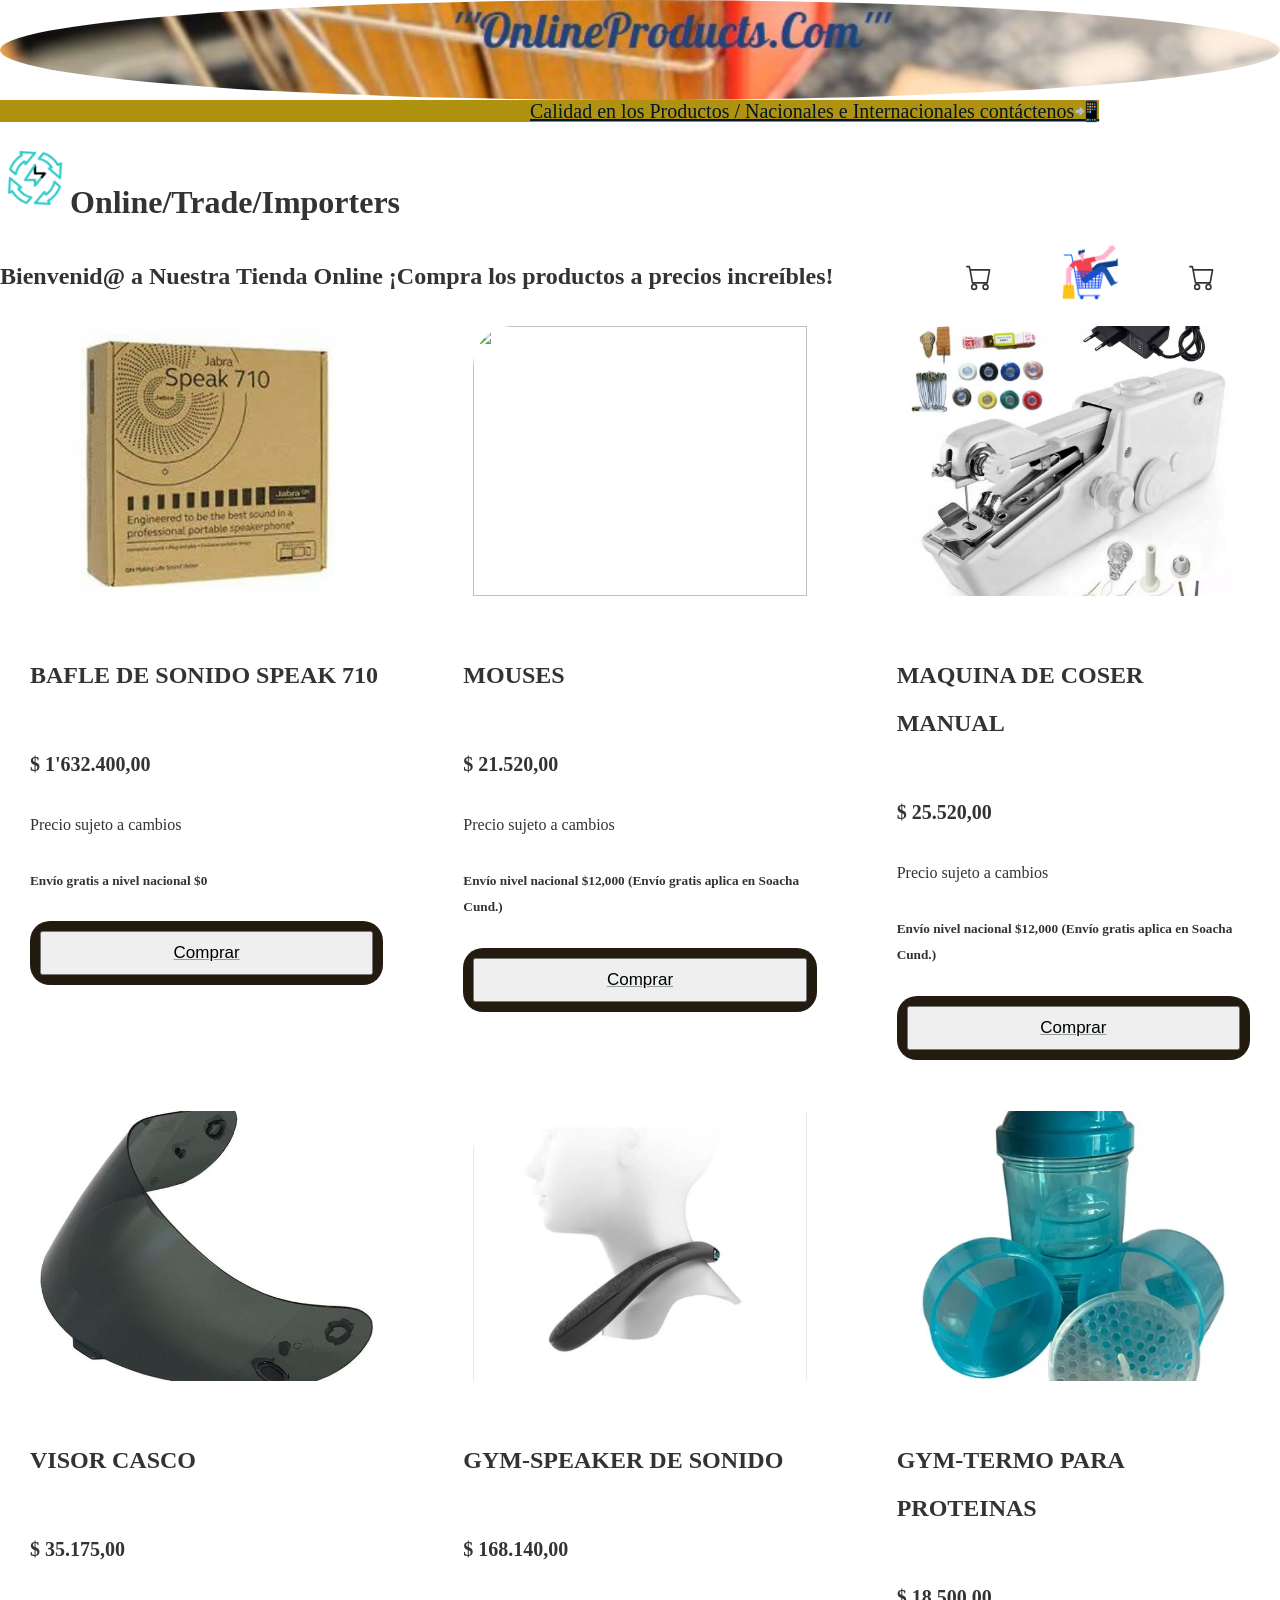
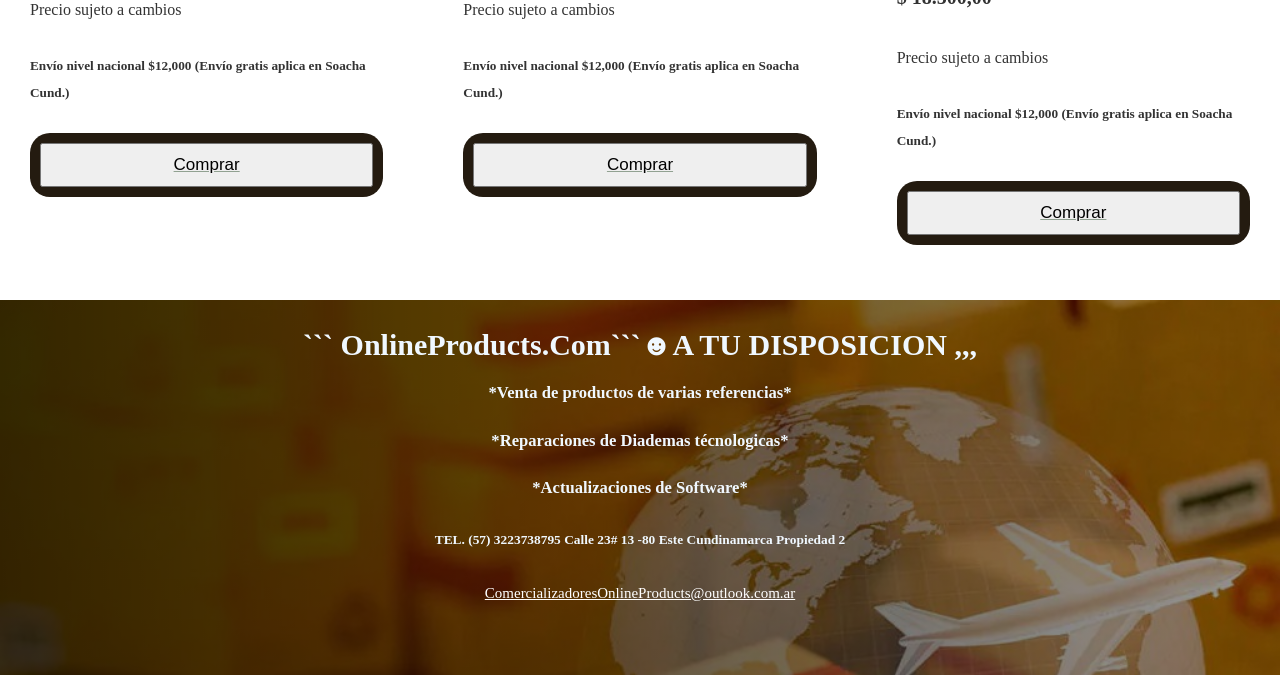
==== tienda/index.html @ 9b1cabf4 "first commit" ====
<!DOCTYPE html>
<html lang="en">
<head>
    <meta charset="UTF-8">
    <meta name="viewport" content="width=device-width, initial-scale=1.0">
    <title>"OnlineProduct.com"></title>
    <img class="imagen"  src="images/imgtrade.jpg" alt="">
    <a class="cc1" href="contacto.html">Calidad en los Productos / Nacionales e Internacionales contáctenos📲</a>
    <link rel="stylesheet" href="style.css"> <!-- se agrega el link con los estilos -->
    <link rel="a"  href="javascrip.js"> <!-- se agrega el link con los estilos -->
    <h1><img src="images/rec.gif" width="70px" alt="">Online/Trade/Importers</h1><!-- logo -->
</head>

<body>
    <header>
        <h2>Bienvenid@ a Nuestra Tienda Online ¡Compra los productos a precios increíbles! </h2>
        <div class="icon"><!-- se agrega el link o codigo del icono del carrito de compras -->
            <svg xmlns="http://www.w3.org/2000/svg" width="26" height="16" fill="currentColor" class="icon-cart" viewBox="0 0 16 22">
                <path d="M0 1.5A.5.5 0 0 1 .5 1H2a.5.5 0 0 1 .485.379L2.89 3H14.5a.5.5 0 0 1 .491.592l-1.5 8A.5.5 0 0 1 13 12H4a.5.5 0 0 1-.491-.408L2.01 3.607 1.61 2H.5a.5.5 0 0 1-.5-.5M3.102 4l1.313 7h8.17l1.313-7zM5 12a2 2 0 1 0 0 4 2 2 0 0 0 0-4m7 0a2 2 0 1 0 0 4 2 2 0 0 0 0-4m-7 1a1 1 0 1 1 0 2 1 1 0 0 1 0-2m7 0a1 1 0 1 1 0 2 1 1 0 0 1 0-2"/>
            </svg>
            <img src="images/carro.jpg" alt="" width="59">
            <svg xmlns="http://www.w3.org/2000/svg" width="26" height="16" fill="currentColor" class="icon-cart" viewBox="0 0 16 22">
                <path d="M0 1.5A.5.5 0 0 1 .5 1H2a.5.5 0 0 1 .485.379L2.89 3H14.5a.5.5 0 0 1 .491.592l-1.5 8A.5.5 0 0 1 13 12H4a.5.5 0 0 1-.491-.408L2.01 3.607 1.61 2H.5a.5.5 0 0 1-.5-.5M3.102 4l1.313 7h8.17l1.313-7zM5 12a2 2 0 1 0 0 4 2 2 0 0 0 0-4m7 0a2 2 0 1 0 0 4 2 2 0 0 0 0-4m-7 1a1 1 0 1 1 0 2 1 1 0 0 1 0-2m7 0a1 1 0 1 1 0 2 1 1 0 0 1 0-2"/>
            </svg> 
        </div>
    </header>

    <div class="Containerproductos"><!-- se crea el contenedor de los prdocutos -->
<!-- 1 -->
        <div class="item"><!-- se crea el primer contenedor del producto speak 710 -->
        <figure>
        <img src="images\7101.jpg" alt=""/>
        </figure>
        <div class="info-product">
            <h2>BAFLE DE SONIDO SPEAK 710</h2>
            <p class="precio">$ 1'632.400,00</p>Precio sujeto a cambios
            <h5>Envío gratis a nivel nacional $0</h5>
       <!-- <button>Comprar</button>   ****se quito este porque no tiene link y solo sirve con href-->
            <a class="button2" href="https://wa.me/message/UQRKP7R5RST4L1"><button>Comprar</button></a>   
        </div>
        </div>
<!-- 2 -->
        <div class="item"><!-- se crea el 2 contenedor del producto-->
        <figure>
        <img src="images\mou.jpg" alt="">
        </figure>
        <div class="info-product">
            <h2>MOUSES</h2>
            <p class="precio">$ 21.520,00</p>Precio sujeto a cambios
            <h5>Envío nivel nacional $12,000 (Envío gratis aplica en Soacha Cund.)</h5>
            <!-- <button>Comprar</button>   ****se quito este porque no tiene link y solo sirve con href-->
            <a class="button2" href="https://wa.me/message/UQRKP7R5RST4L1"><button>Comprar</button></a> 
        </div>
        </div> 
<!-- 3 -->
        <div class="item"><!-- se crea el 3 contenedor del producto-->
        <figure>
        <img src="images\coser 4.jpg" alt="">
        </figure>
        <div class="info-product">
            <h2>MAQUINA DE COSER MANUAL</h2>
            <p class="precio">$ 25.520,00</p>Precio sujeto a cambios
            <h5>Envío nivel nacional $12,000 (Envío gratis aplica en Soacha Cund.)</h5>
            <!-- <button>Comprar</button>   ****se quito este porque no tiene link y solo sirve con href-->
            <a class="button2" href="https://wa.me/message/UQRKP7R5RST4L1"><button>Comprar</button></a> 
        </div>
        </div>            
<!-- 4 -->
        <div class="item"><!-- se crea el 4 contenedor del producto-->
        <figure>
        <img src="images\visor oscuro.jpg" alt="">
        </figure>
        <div class="info-product">
            <h2>VISOR CASCO</h2>
            <p class="precio">$ 35.175,00</p>Precio sujeto a cambios
            <h5>Envío nivel nacional $12,000 (Envío gratis aplica en Soacha Cund.)</h5>
            <!-- <button>Comprar</button>   ****se quito este porque no tiene link y solo sirve con href-->
            <a class="button2" href="https://wa.me/message/UQRKP7R5RST4L1"><button>Comprar</button></a> 
        </div>
        </div>            
<!-- 5 -->
        <div class="item"><!-- se crea el 5 contenedor del producto-->
        <figure>
        <img src="images\gym4.jpg" alt="">
        </figure>
        <div class="info-product">
            <h2>GYM-SPEAKER DE SONIDO</h2>
            <p class="precio">$ 168.140,00</p>Precio sujeto a cambios
            <h5>Envío nivel nacional $12,000 (Envío gratis aplica en Soacha Cund.)</h5>
            <!-- <button>Comprar</button>   ****se quito este porque no tiene link y solo sirve con href-->
            <a class="button2" href="https://wa.me/message/UQRKP7R5RST4L1"><button>Comprar</button></a> 
        </div>
        </div>
<!-- 6 -->
        <div class="item"><!-- se crea el 6 contenedor del producto-->
            <figure>
            <img src="images\ter2.jpg" alt="">
            </figure>
            <div class="info-product">
                <h2>GYM-TERMO PARA PROTEINAS</h2>
                <p class="precio">$ 18.500,00</p>Precio sujeto a cambios
                <h5>Envío nivel nacional $12,000 (Envío gratis aplica en Soacha Cund.)</h5>
                <!-- <button>Comprar</button>   ****se quito este porque no tiene link y solo sirve con href-->
                <a class="button2" href="https://wa.me/message/UQRKP7R5RST4L1"><button>Comprar</button></a> 
            </div>
            </div>
    </div> 
    </div>
    <div class="pie-text">  
        <div class="pie-img">
            <h2>``` OnlineProducts.Com```☻A TU DISPOSICION ,,,</h2>
            <h5>*Venta de productos de varias referencias*</h5>
            <h5>*Reparaciones de Diademas técnologicas*</h5>
            <h5>*Actualizaciones de Software*</h5>
            <h6>TEL. (57) 3223738795 Calle 23# 13 -80 Este Cundinamarca Propiedad 2</h6>
            <a class="correo" href="ComercializadoresOnlineProducts@outlook.com.ar" >ComercializadoresOnlineProducts@outlook.com.ar</a>
        </div>
    </div>

</body>
</html>
---- tienda/style.css ----
/**::after,
*::before,
*{
    margin: 0;
    padding: 0;
    box-sizing: border-box;
}
*/

body{
    margin: 0 auto;
    max-width: 1300px;
    font-family:'Lato';
    color: #333333;
}
.icon-cart{   /*Dimensiones del icono de compras*/
    width: 26px;
    height: 40px;
    transition: all 2s;
    padding:0px 65px;
}
img{ /*Tamaño de las imagenes*/
    max-width: 100%;
}
header{ /*separar el titulo con el carrito de compras*/
    display: flex;
    justify-content: space-between;
    padding: 0px 0px 0px 0px;
}
.Containerproductos{ /*Configuracion de los contenedores de cada producto*/
    display: grid;
    grid-template-columns: repeat(3, 1fr);
    gap: 20px; /*Se usa para separar cada contener de los productos*/
}
.item{  /*Configuracion de las clases de cada contenedor de los items*/
    border-radius: 10px;
}
.item:hover{
    box-shadow: 0 10px 20px rgb(0, 0, 0, 0.30)  /*Configuracion de los bordes de cada contenedor de los items*/
}
.info-product{ /*Configuracion de los parrafos y la descripcion*/
    padding: 15px 30px;
    line-height: 2;
    display: flex;
    flex-direction: column;/*Configuracion de los parrafos su espacio ordenadamente*/
    gap: 05px; /*Configuracion de los espacio o separacion de los parrafos y botones*/
}
.item img{  /*Configuracion tamaño de las imagenes ancho y largo*/
    width: 100%;
    height: 270px;/*Configuracion tamaño de las imagenes con el contenedor*/
    object-fit: cover; /*Configuracion de las imagenes y las centra*/
    border-top-left-radius: 40px; /*forma ovalada a la imagenes*/
    transition: all .5s; /*Velocidad en que se muestran las imagenes en el 3d al pasar el puntero por encima*/
}
.item:hover img{   /*forma sobresaliente 3d a la imagenes*/
    transform: scale(1.2);
}
.item figure{  /*forma sobresaliente 3d a la imagenes- para que no se sobresalgan o desborden*/
    overflow: hidden;
}
.precio{
    font-size: 20px; /*tamaño del texto precio*/
    font-weight: 900;/*Negrilla del texto precio*/
}
/*.info-product button{
    border: none;
    background: none;
    background-color: #333;
    color: aliceblue; /*Color texto del botom comprar*//*
    padding: 10px 10px;*//*
    cursor: pointer; *//*Para la manito cuando paso el cursor*//*
    font-size: 17px; *//*tamaño del texto comprar*//*
    font-weight: 500;*//*Negrilla del texto comprar*/ /*
} */
.button2{   /*Configuracion link y clase del botton comprar*/
    border: none;
    background: none;
    background-color: #241b10;
    color: rgb(145, 161, 145); /*Color texto link del botom comprar*/
    padding: 10px 10px;
    display: grid;
    border-radius: 20px;
}
.info-product button{   /*Color texto del botom comprar*/
    padding: 10px 5px;
    cursor: pointer; /*Para la manito cuando paso el cursor*/
    font-size: 17px; /*tamaño del texto comprar*/
    font-weight: 510;/*Negrilla del texto comprar*/ 
}
.imagen{
    padding:0px 0px;
    height: 100px;/*Configuracion tamaño de las imagenes con el contenedor*/
    object-fit: cover; /*Configuracion de las imagenes y las centra*/
    border-radius: 50%; /*forma ovalada a la imagenes*/
    transform: scale(1.0);
    width: 100%;  
} 


.pie-img{
   
    text-align: center;
    display: 100px;
    transform: scale(1.0);
    padding:10px 10px;
    height: 355px;/*Configuracion tamaño de las imagenes con el contenedor*/
    object-fit: cover; /*Configuracion de las imagenes y las centra*/
    border-radius: 0%; /*forma ovalada a la imagenes*/
    width: 100%;  
    background: linear-gradient(to right, rgba(0 0 0 / 0.8),rgba(0 0 0 / 0.4) ), url(/tienda/images/piep.jpg);
    background-size: cover;
}
.pie-text{
    width: 100%; 
    display: flex;
    color: aliceblue;
    font-size: 20px; /*tamaño del texto comprar*/
    padding: 40px 0px 10px 0px;
    line-height: 20px;
}
.correo{
    color: white;
    font-size: 15px;
}

/*CONFIGURACION CONTACTO*/

.cc1{
    width: 0; 
    color: rgb(2, 23, 41);
    font-size: 20px; /*tamaño del texto comprar*/
    padding: 0px 0px 0px 530px;
    line-height: 0px ;
    background-position: right;
    text-align: center;
    background-color: #af9210;
}

.contacto1 button{
    width: 25%;
    display: flex;
    justify-content: center;
    background-color: #134157;
    color: white;
    font-size: 15px;
    font-weight: bold;
    padding: 15px 0px;
    border-radius: 100px;
    cursor: pointer;
}
.cor11{
    display: flex;
    color: rgb(46, 14, 230);
    font-size: 15px;
    background: fixed;
    padding: 0px 0px 0px 0px;
}

/*CONFIGURACION WHATSAPP*/

.whatsapp-container {
    text-align: center;
    background: fixed;
    padding: 0px 0px 0px 300px;
  }

  .whatsapp-btn {
    width: 50%;
    display: flex;
    justify-content: center;
    background-color: #25D366;
    color: white;
    font-size: 25px;
    font-weight: bold;
    padding: 15px 10px;
    border-radius: 10px;
    cursor: pointer;
    text-align: center;
    text-decoration: none;
  }

  .whatsapp-btn:hover {
    background-color: #1ebc57;
  }

  .qr-container {
    margin-top: 15px;
  }

  .qr-container img {
    display: flex;
    width: 200px;
    height: 200px;
    padding: 0px 115px;
  }
 .contacto-pagina{
    width: 0 auto;
    display: flex;
    color: #333333;
    transform: scale(2.0);
    position: fixed;
    font-weight: 900;/*Negrilla del texto*/ 
    padding:0px 0px 0px 765px;
 }
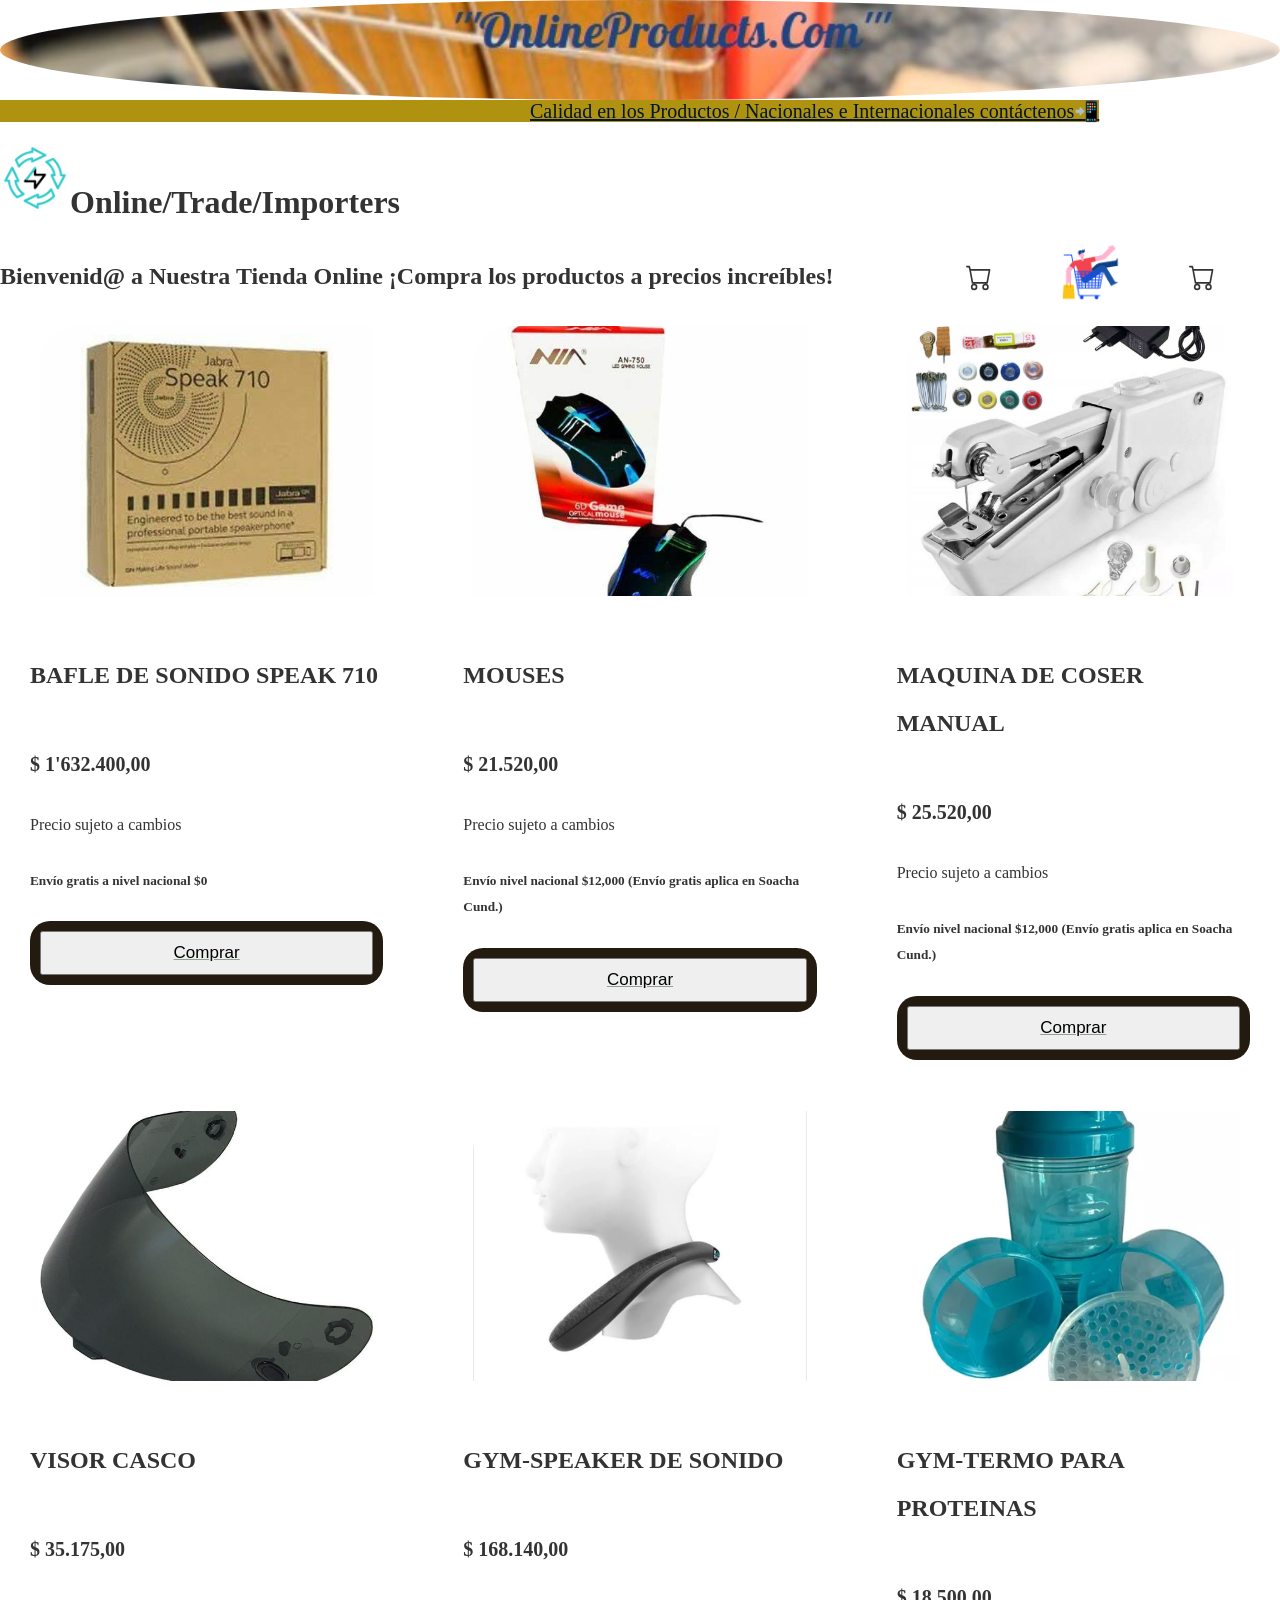
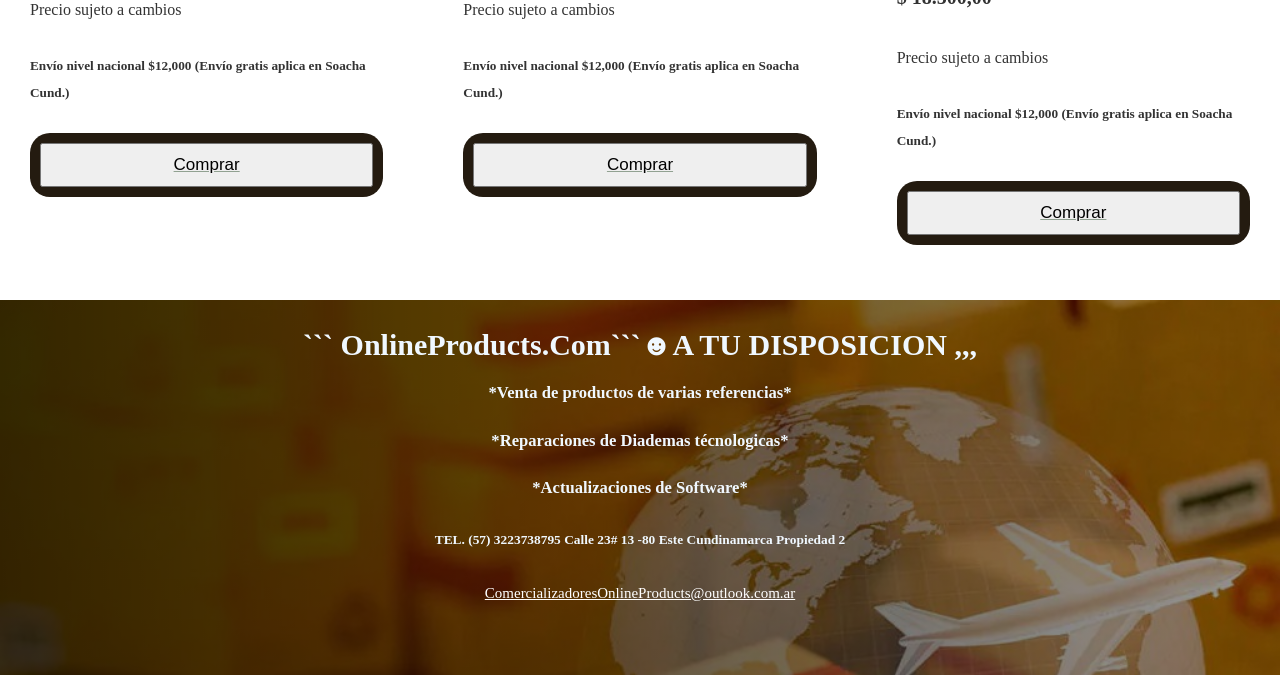
==== commit a8fb908e: "two commit" ====
--- a/tienda/index.html
+++ b/tienda/index.html
@@ -42,7 +42,7 @@
 <!-- 2 -->
         <div class="item"><!-- se crea el 2 contenedor del producto-->
         <figure>
-        <img src="images\mou.jpg" alt="">
+        <img src="images\mnia.jpg" alt="">
         </figure>
         <div class="info-product">
             <h2>MOUSES</h2>
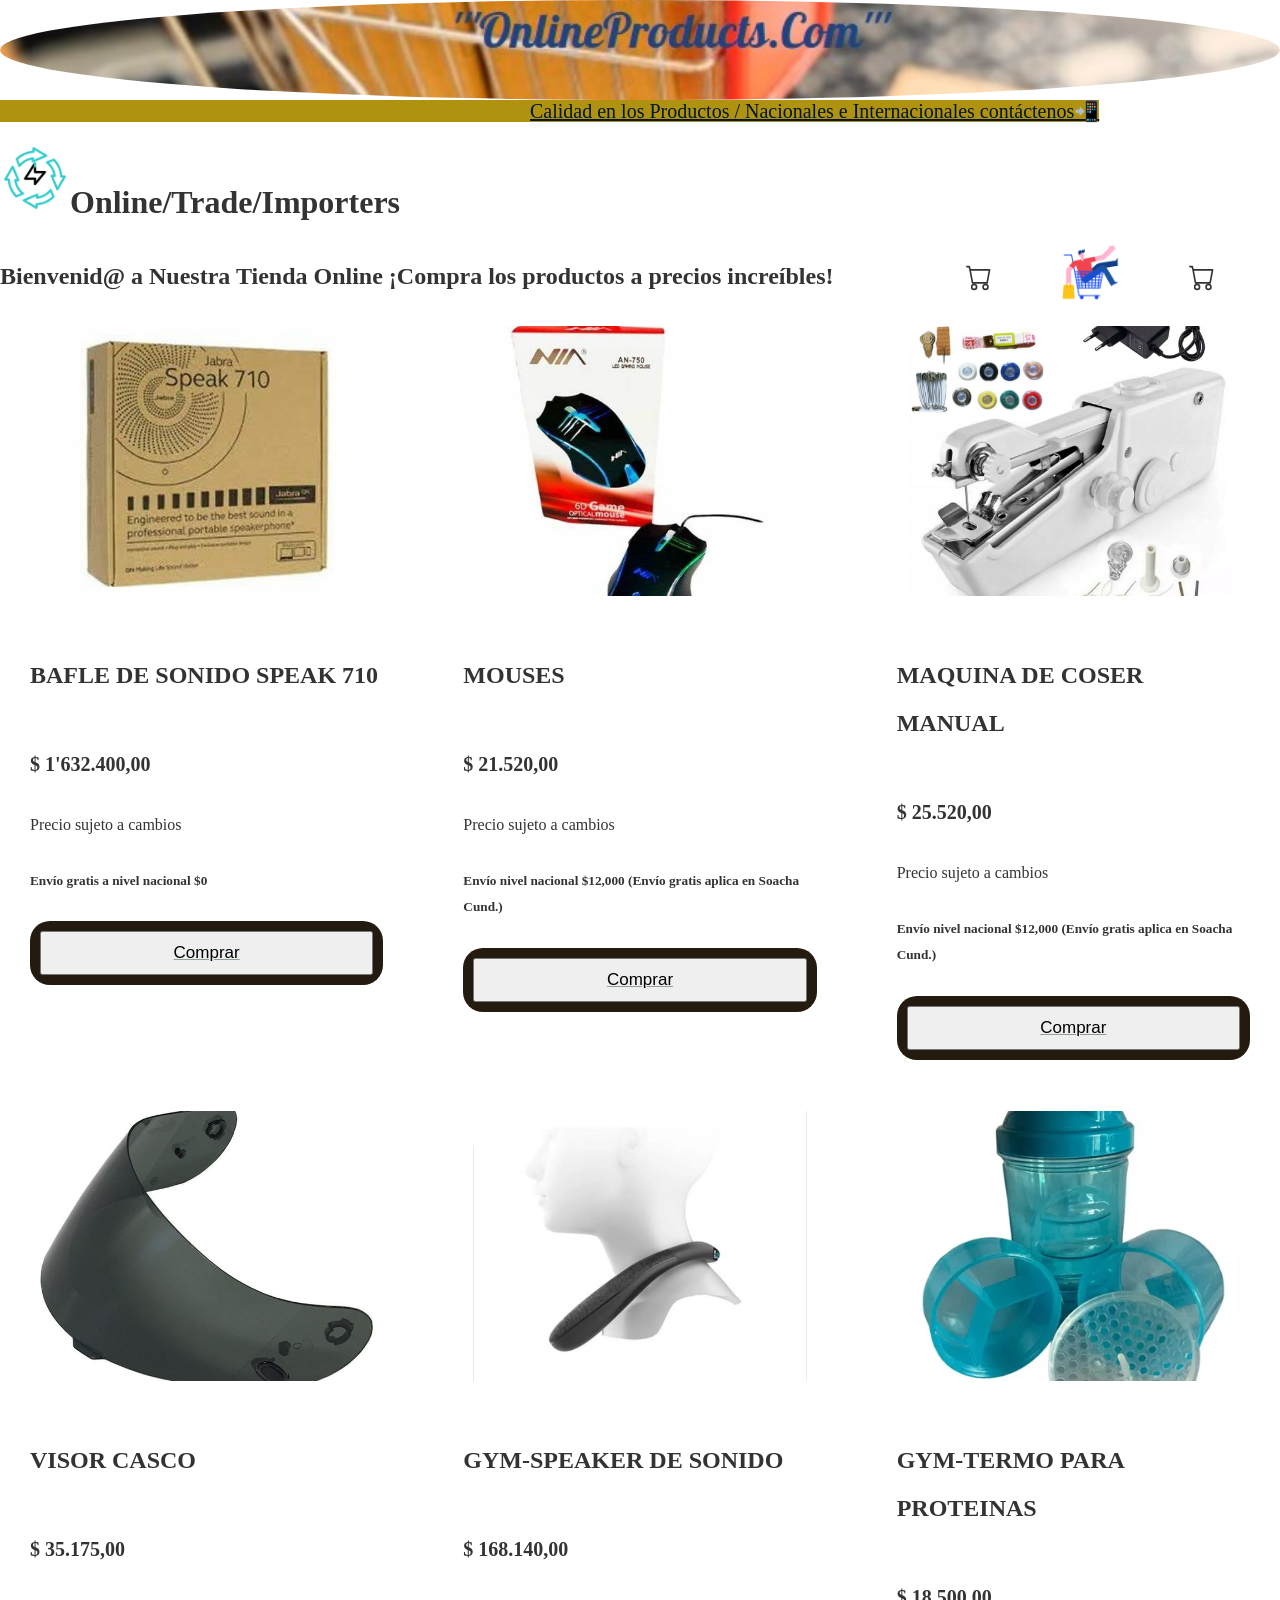
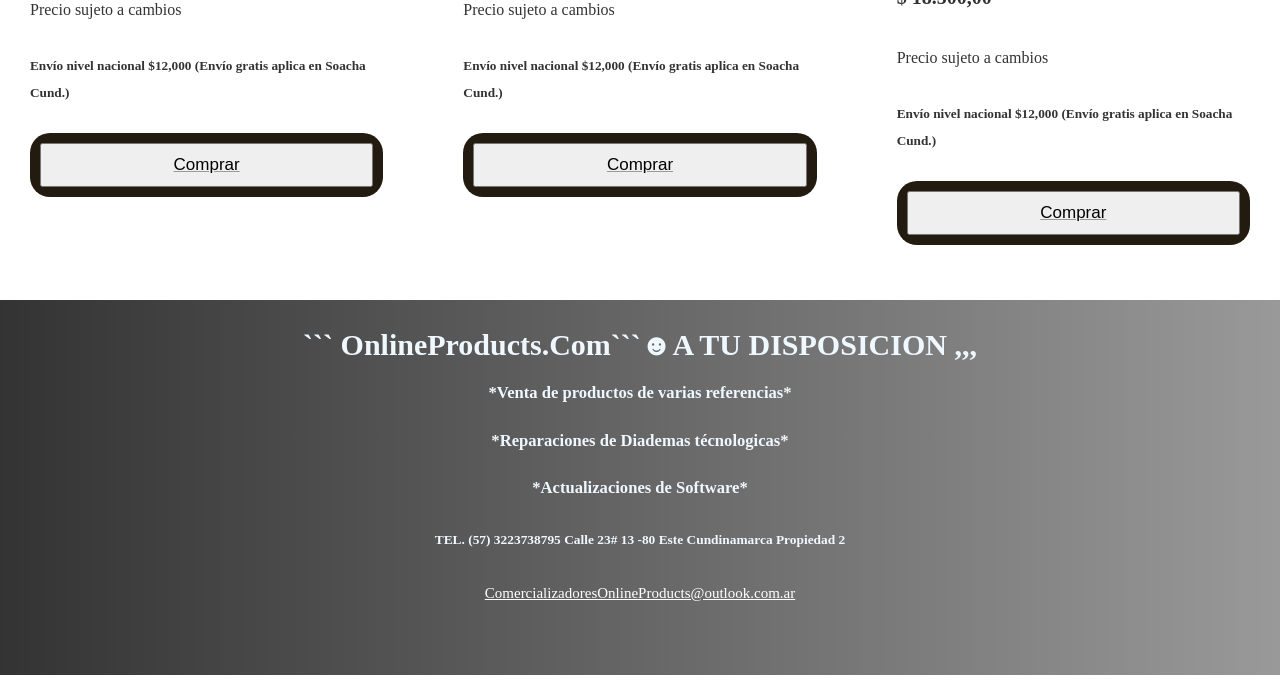
==== commit b030f31c: "tree commit" ====
--- a/tienda/index.html
+++ b/tienda/index.html
@@ -42,7 +42,7 @@
 <!-- 2 -->
         <div class="item"><!-- se crea el 2 contenedor del producto-->
         <figure>
-        <img src="images\mnia.jpg" alt="">
+        <img src="images\mnia.jpg" alt=""/>
         </figure>
         <div class="info-product">
             <h2>MOUSES</h2>
@@ -55,7 +55,7 @@
 <!-- 3 -->
         <div class="item"><!-- se crea el 3 contenedor del producto-->
         <figure>
-        <img src="images\coser 4.jpg" alt="">
+        <img src="images\coser 4.jpg" alt=""/>
         </figure>
         <div class="info-product">
             <h2>MAQUINA DE COSER MANUAL</h2>
@@ -68,7 +68,7 @@
 <!-- 4 -->
         <div class="item"><!-- se crea el 4 contenedor del producto-->
         <figure>
-        <img src="images\visor oscuro.jpg" alt="">
+        <img src="images\visor oscuro.jpg" alt=""/>
         </figure>
         <div class="info-product">
             <h2>VISOR CASCO</h2>
@@ -81,7 +81,7 @@
 <!-- 5 -->
         <div class="item"><!-- se crea el 5 contenedor del producto-->
         <figure>
-        <img src="images\gym4.jpg" alt="">
+        <img src="images\gym4.jpg" alt=""/>
         </figure>
         <div class="info-product">
             <h2>GYM-SPEAKER DE SONIDO</h2>
@@ -94,7 +94,7 @@
 <!-- 6 -->
         <div class="item"><!-- se crea el 6 contenedor del producto-->
             <figure>
-            <img src="images\ter2.jpg" alt="">
+            <img src="images\ter2.jpg" alt=""/>
             </figure>
             <div class="info-product">
                 <h2>GYM-TERMO PARA PROTEINAS</h2>
--- a/tienda/style.css
+++ b/tienda/style.css
@@ -107,7 +107,7 @@
     object-fit: cover; /*Configuracion de las imagenes y las centra*/
     border-radius: 0%; /*forma ovalada a la imagenes*/
     width: 100%;  
-    background: linear-gradient(to right, rgba(0 0 0 / 0.8),rgba(0 0 0 / 0.4) ), url(/tienda/images/piep.jpg);
+    background: linear-gradient(to right, rgba(0 0 0 / 0.8),rgba(0 0 0 / 0.4) ), url(/images/piep.jpg/);
     background-size: cover;
 }
 .pie-text{
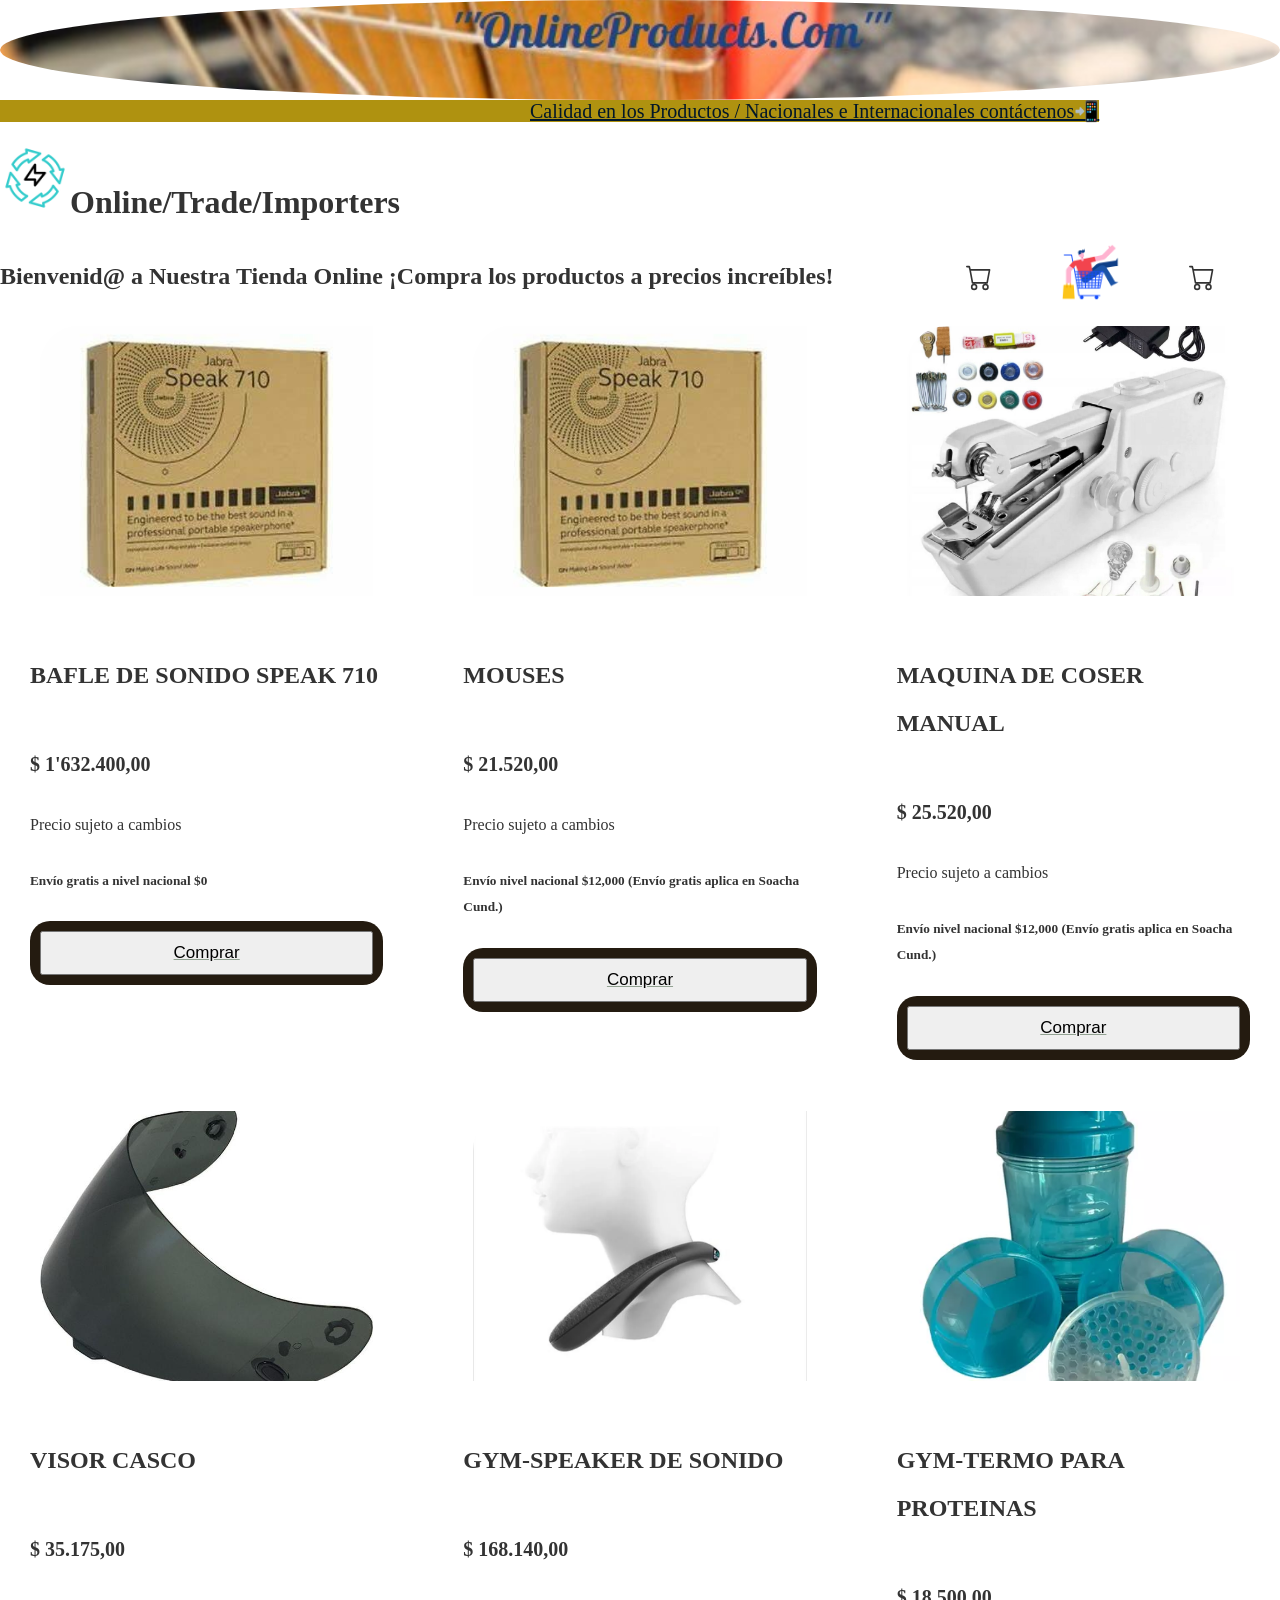
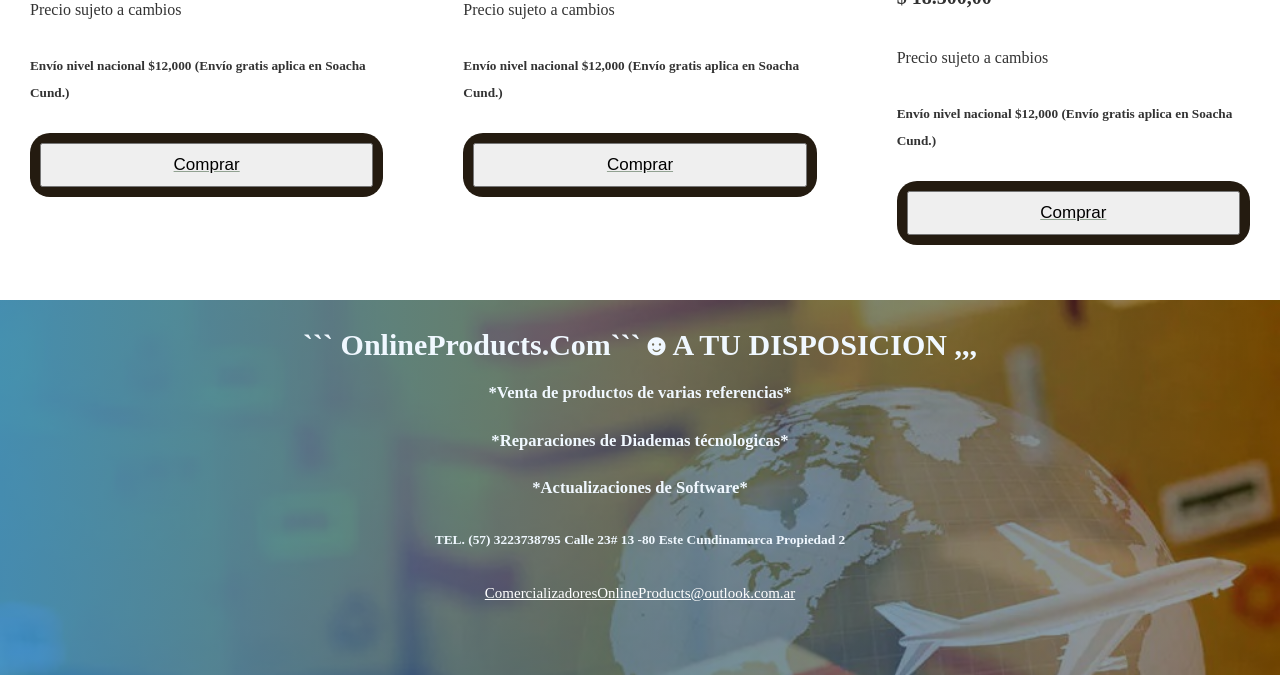
==== commit 235c1930: "four commit" ====
--- a/tienda/index.html
+++ b/tienda/index.html
@@ -29,7 +29,7 @@
 <!-- 1 -->
         <div class="item"><!-- se crea el primer contenedor del producto speak 710 -->
         <figure>
-        <img src="images\7101.jpg" alt=""/>
+        <img src="images\7101.jpg" alt="">
         </figure>
         <div class="info-product">
             <h2>BAFLE DE SONIDO SPEAK 710</h2>
@@ -42,7 +42,7 @@
 <!-- 2 -->
         <div class="item"><!-- se crea el 2 contenedor del producto-->
         <figure>
-        <img src="images\mnia.jpg" alt=""/>
+        <img src="images\7101.jpg" alt="">
         </figure>
         <div class="info-product">
             <h2>MOUSES</h2>
@@ -55,7 +55,7 @@
 <!-- 3 -->
         <div class="item"><!-- se crea el 3 contenedor del producto-->
         <figure>
-        <img src="images\coser 4.jpg" alt=""/>
+        <img src="images\coser 4.jpg" alt="">
         </figure>
         <div class="info-product">
             <h2>MAQUINA DE COSER MANUAL</h2>
@@ -68,7 +68,7 @@
 <!-- 4 -->
         <div class="item"><!-- se crea el 4 contenedor del producto-->
         <figure>
-        <img src="images\visor oscuro.jpg" alt=""/>
+        <img src="images\visor oscuro.jpg" alt="">
         </figure>
         <div class="info-product">
             <h2>VISOR CASCO</h2>
@@ -81,7 +81,7 @@
 <!-- 5 -->
         <div class="item"><!-- se crea el 5 contenedor del producto-->
         <figure>
-        <img src="images\gym4.jpg" alt=""/>
+        <img src="images\gym4.jpg" alt="">
         </figure>
         <div class="info-product">
             <h2>GYM-SPEAKER DE SONIDO</h2>
@@ -94,7 +94,7 @@
 <!-- 6 -->
         <div class="item"><!-- se crea el 6 contenedor del producto-->
             <figure>
-            <img src="images\ter2.jpg" alt=""/>
+            <img src="images\ter2.jpg" alt="">
             </figure>
             <div class="info-product">
                 <h2>GYM-TERMO PARA PROTEINAS</h2>
--- a/tienda/style.css
+++ b/tienda/style.css
@@ -107,7 +107,7 @@
     object-fit: cover; /*Configuracion de las imagenes y las centra*/
     border-radius: 0%; /*forma ovalada a la imagenes*/
     width: 100%;  
-    background: linear-gradient(to right, rgba(0 0 0 / 0.8),rgba(0 0 0 / 0.4) ), url(/images/piep.jpg/);
+    background: linear-gradient(to right, rgba(23, 131, 219, 0.8),rgba(0 0 0 / 0.4) ), url(/tienda/images/piep.jpg);
     background-size: cover;
 }
 .pie-text{
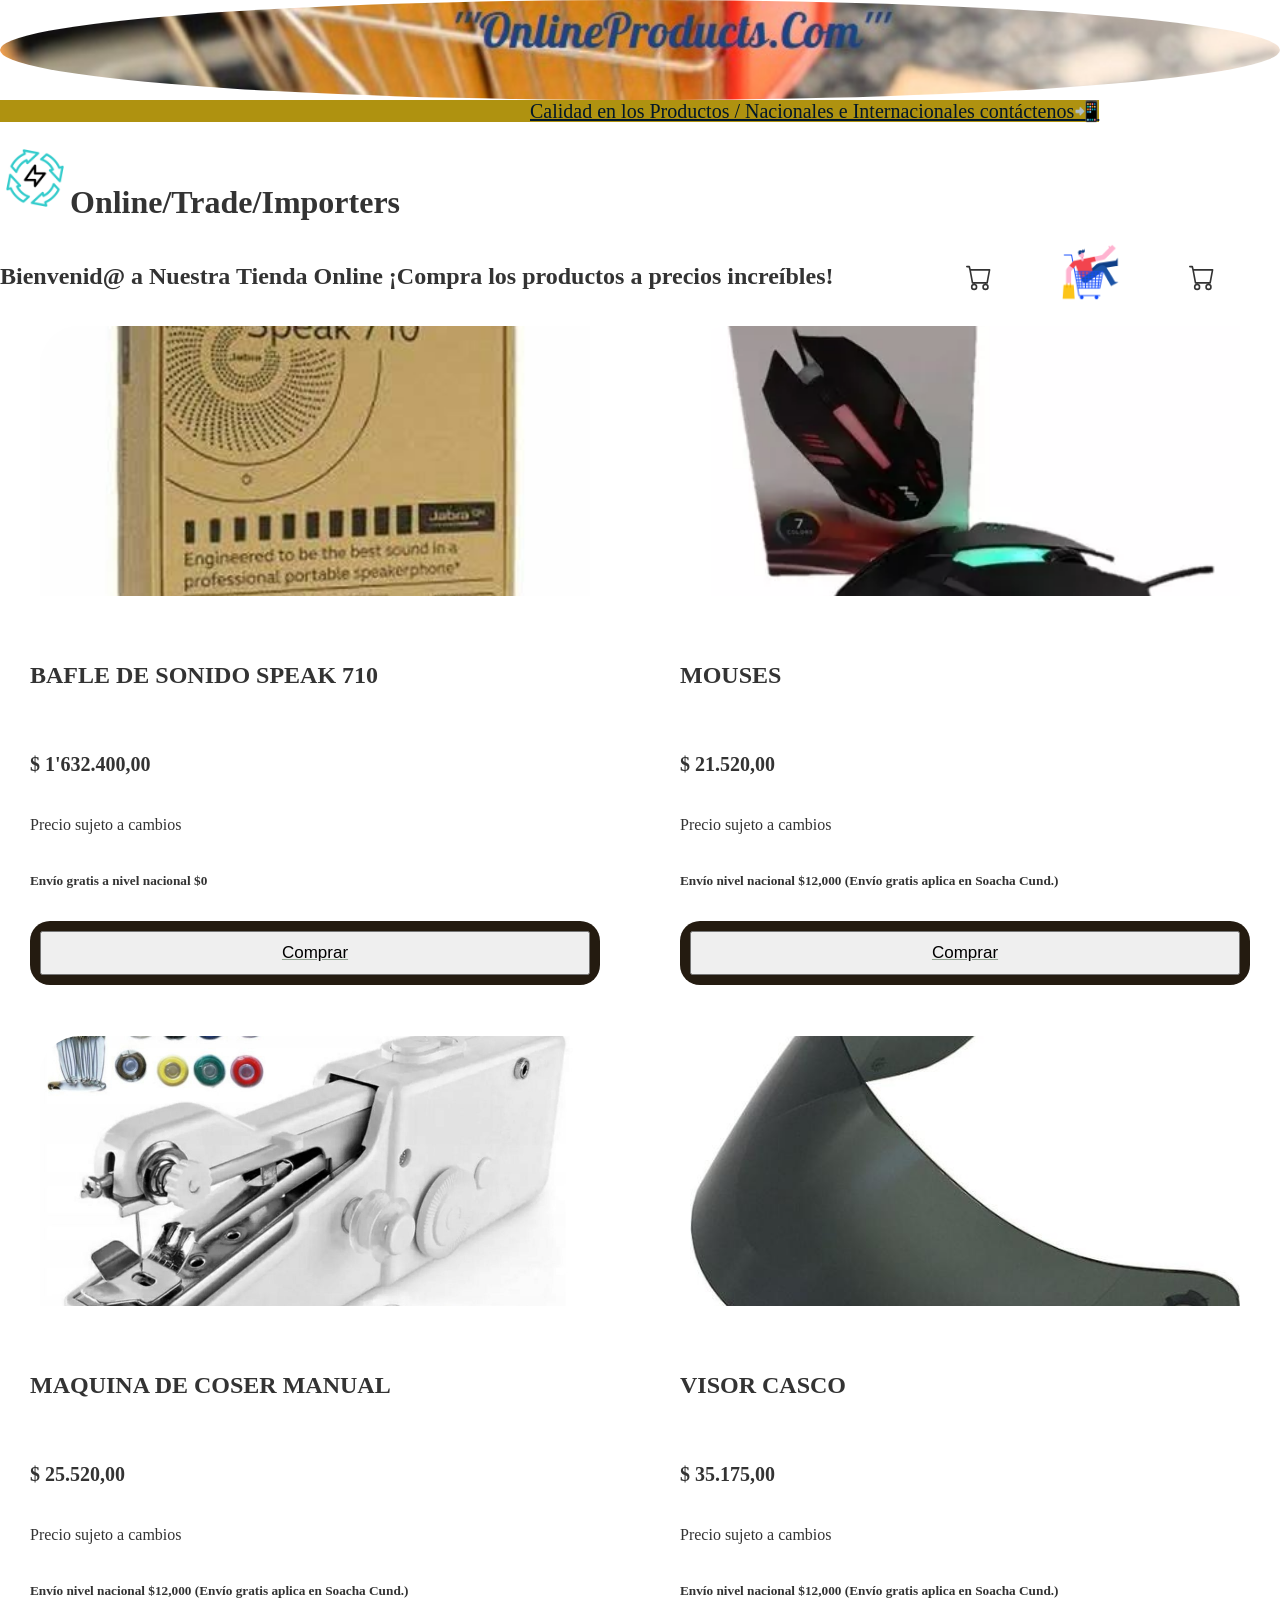
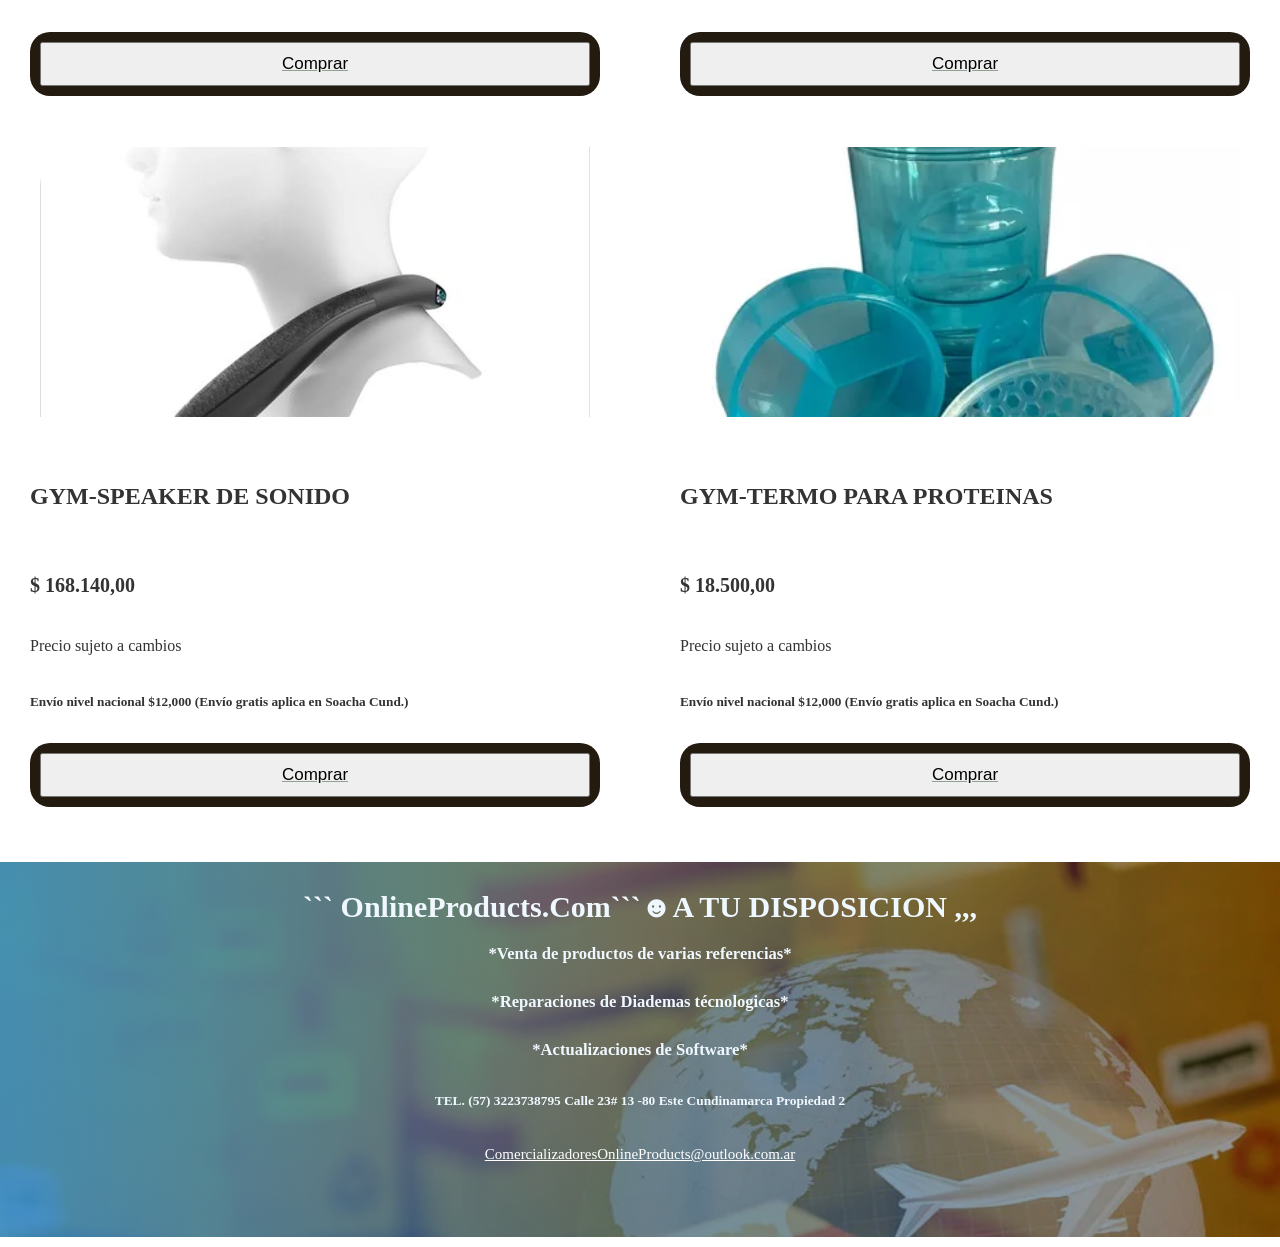
==== commit 33dd38d6: "correcion" ====
--- a/tienda/index.html
+++ b/tienda/index.html
@@ -42,7 +42,7 @@
 <!-- 2 -->
         <div class="item"><!-- se crea el 2 contenedor del producto-->
         <figure>
-        <img src="images\7101.jpg" alt="">
+        <img src="images\mou.jpg" alt="">
         </figure>
         <div class="info-product">
             <h2>MOUSES</h2>
--- a/tienda/style.css
+++ b/tienda/style.css
@@ -29,7 +29,7 @@
 }
 .Containerproductos{ /*Configuracion de los contenedores de cada producto*/
     display: grid;
-    grid-template-columns: repeat(3, 1fr);
+    grid-template-columns: repeat(2, 1fr);
     gap: 20px; /*Se usa para separar cada contener de los productos*/
 }
 .item{  /*Configuracion de las clases de cada contenedor de los items*/
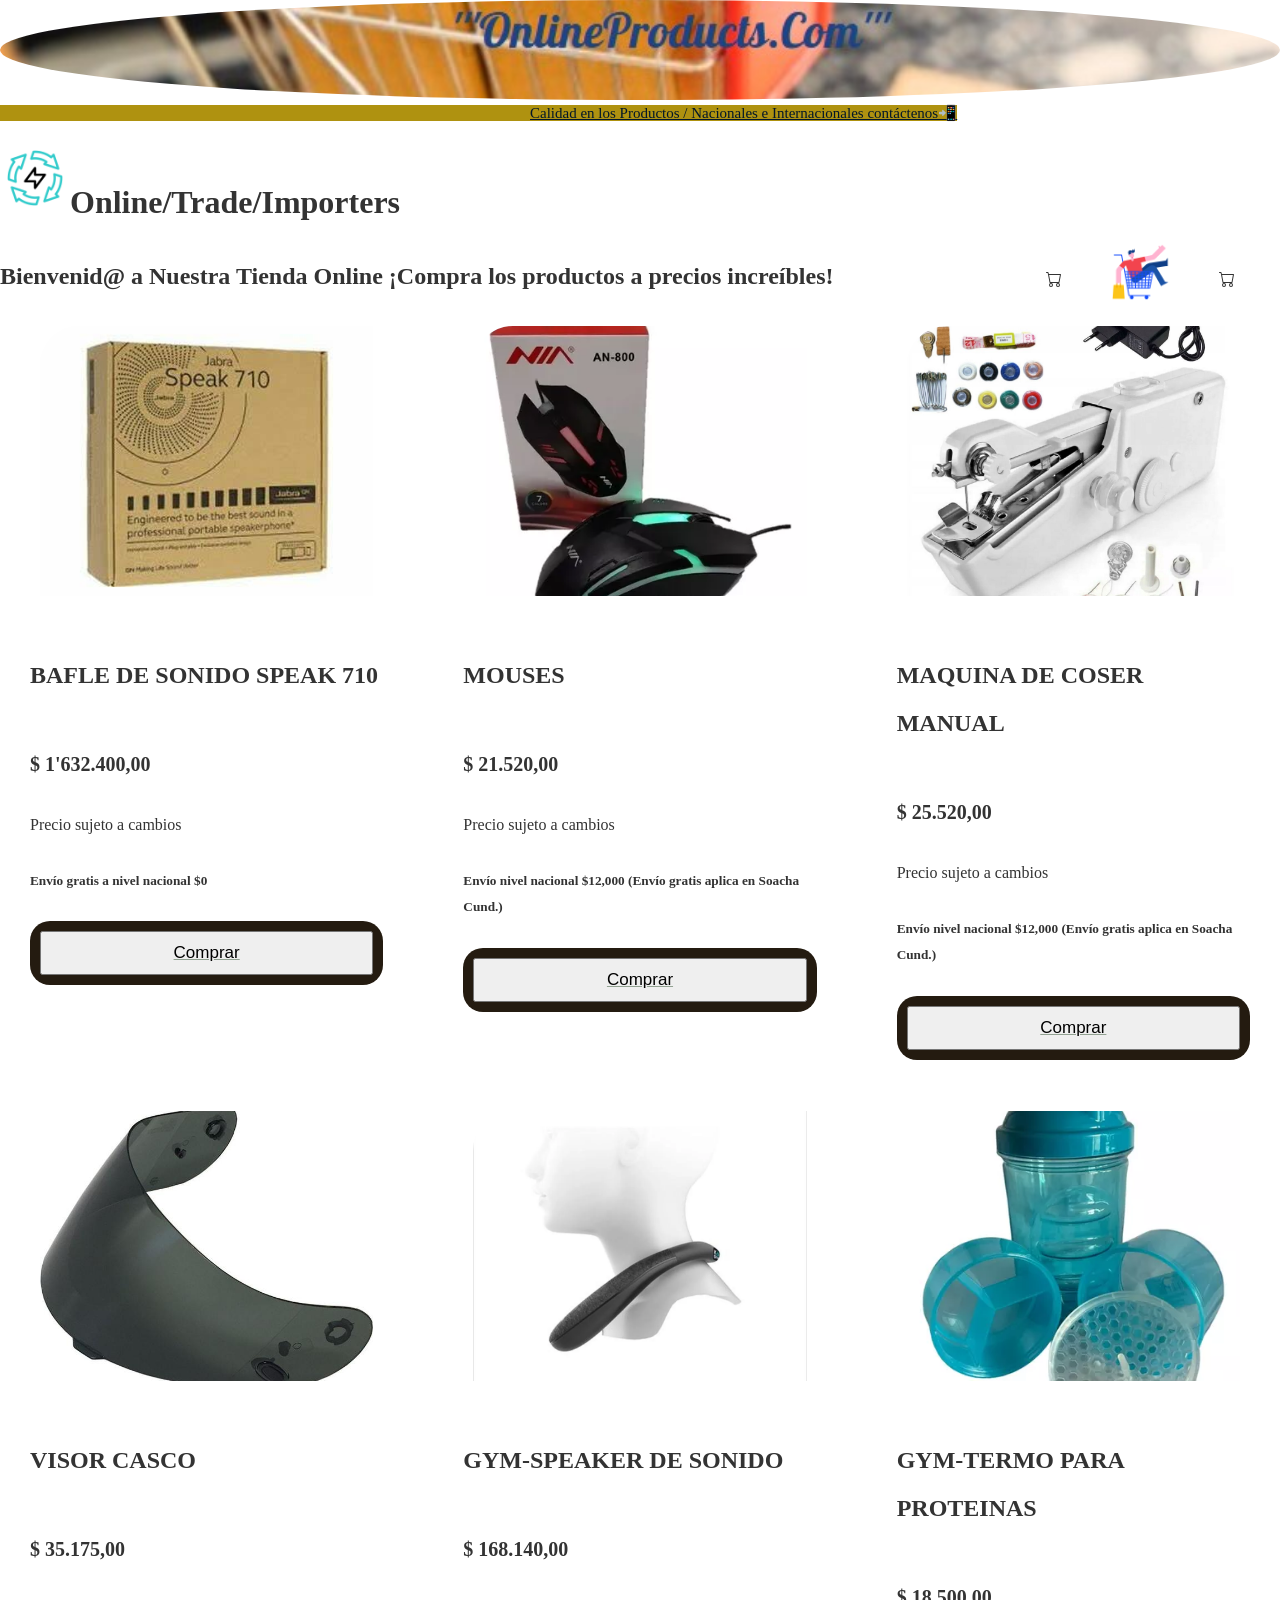
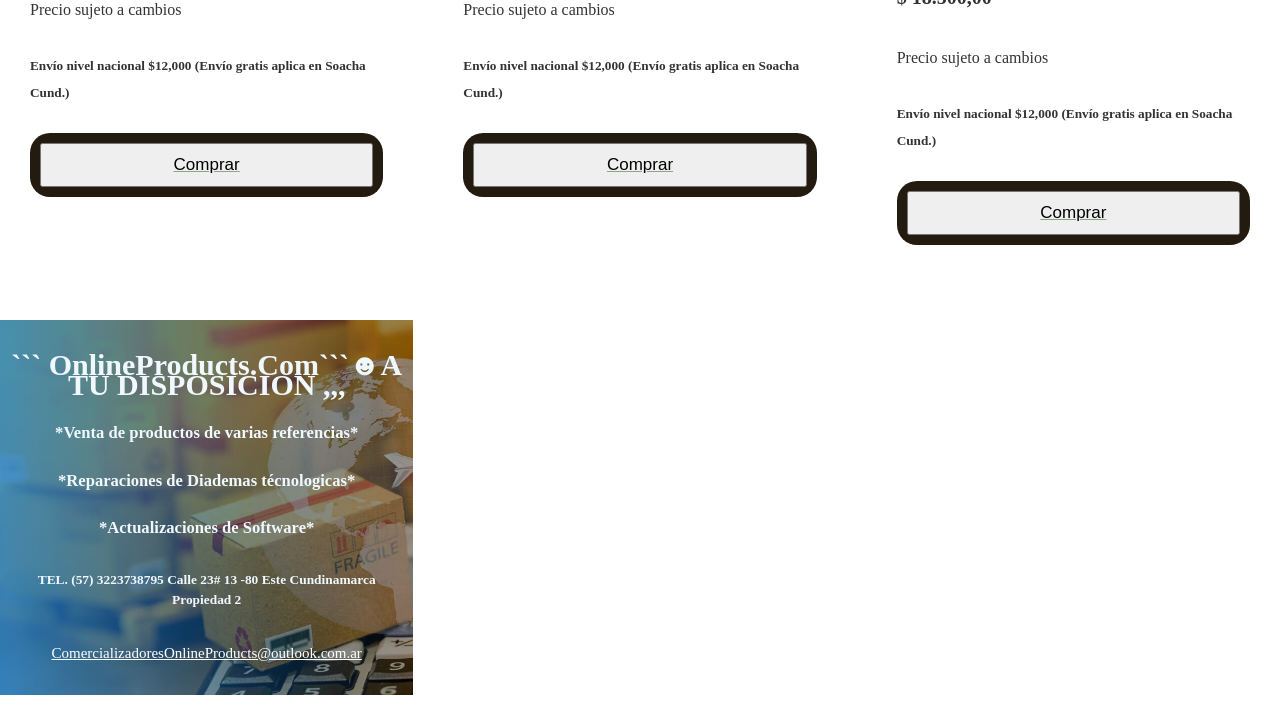
==== commit 3cb6d25e: "two" ====
--- a/tienda/index.html
+++ b/tienda/index.html
@@ -104,8 +104,7 @@
                 <a class="button2" href="https://wa.me/message/UQRKP7R5RST4L1"><button>Comprar</button></a> 
             </div>
             </div>
-    </div> 
-    </div>
+  
     <div class="pie-text">  
         <div class="pie-img">
             <h2>``` OnlineProducts.Com```☻A TU DISPOSICION ,,,</h2>
--- a/tienda/style.css
+++ b/tienda/style.css
@@ -14,10 +14,10 @@
     color: #333333;
 }
 .icon-cart{   /*Dimensiones del icono de compras*/
-    width: 26px;
+    width: 16px;
     height: 40px;
     transition: all 2s;
-    padding:0px 65px;
+    padding:0px 45px;
 }
 img{ /*Tamaño de las imagenes*/
     max-width: 100%;
@@ -29,7 +29,7 @@
 }
 .Containerproductos{ /*Configuracion de los contenedores de cada producto*/
     display: grid;
-    grid-template-columns: repeat(2, 1fr);
+    grid-template-columns: repeat(3, 1fr);
     gap: 20px; /*Se usa para separar cada contener de los productos*/
 }
 .item{  /*Configuracion de las clases de cada contenedor de los items*/
@@ -97,6 +97,10 @@
 } 
 
 
+
+
+
+
 .pie-img{
    
     text-align: center;
@@ -202,3 +206,72 @@
     font-weight: 900;/*Negrilla del texto*/ 
     padding:0px 0px 0px 765px;
  }
+
+
+
+
+/*-----------------------------------------------------------------------------------------------------------------*/
+
+
+
+ /*RESPONSIVO PARA DISPOSITIVOS MOVILES 1 FORMA PARA TAMAÑO DE 900 PX*/
+@media screen and (max-width:900px){  /*SE ADPATA EN 900PX */
+    header{
+        background-position: center;   
+    }
+}
+.cc1{
+    font-size: 15px;
+    justify-content:right;/*centra */
+    width: 10%; 
+    background-position: right;
+   
+}
+
+
+
+
+
+.texto{
+    font-size: 5px;
+}
+
+.contenedor-sobre-nosotros{
+    flex-direction: column;/*centra */
+    justify-content:center;/*centra */
+    align-items: center;
+}
+.textob button{
+    width: 90%;
+}
+.img{
+    width: 20%;
+}
+.Containerproductos1{
+    justify-content: column; /*ahora de filas los pasa a columnas- dejabo de la otra*/
+    justify-content: center;/*ahora lo centra verticalmente y no horizontal*/
+    align-items: center;/*centrarlos*/
+}
+
+
+
+/*RESPONSIVO PARA DISPOSITIVOS MOVILES 2 FORMA PARA TAMAÑO DE 500 PX*/
+@media screen and (max-width:500px){  /*SE ADPATA EN 500PX */
+    nav{
+        background-position: center;  
+        padding: 30px 0 0 0 ; 
+    }
+    nav a{
+        margin-right: 5px;
+    }
+}
+
+.header .texto{
+    font-size: 35px;
+}
+.img{
+    width: 50%;
+}
+.texto{
+    font-size: 10px;
+}
